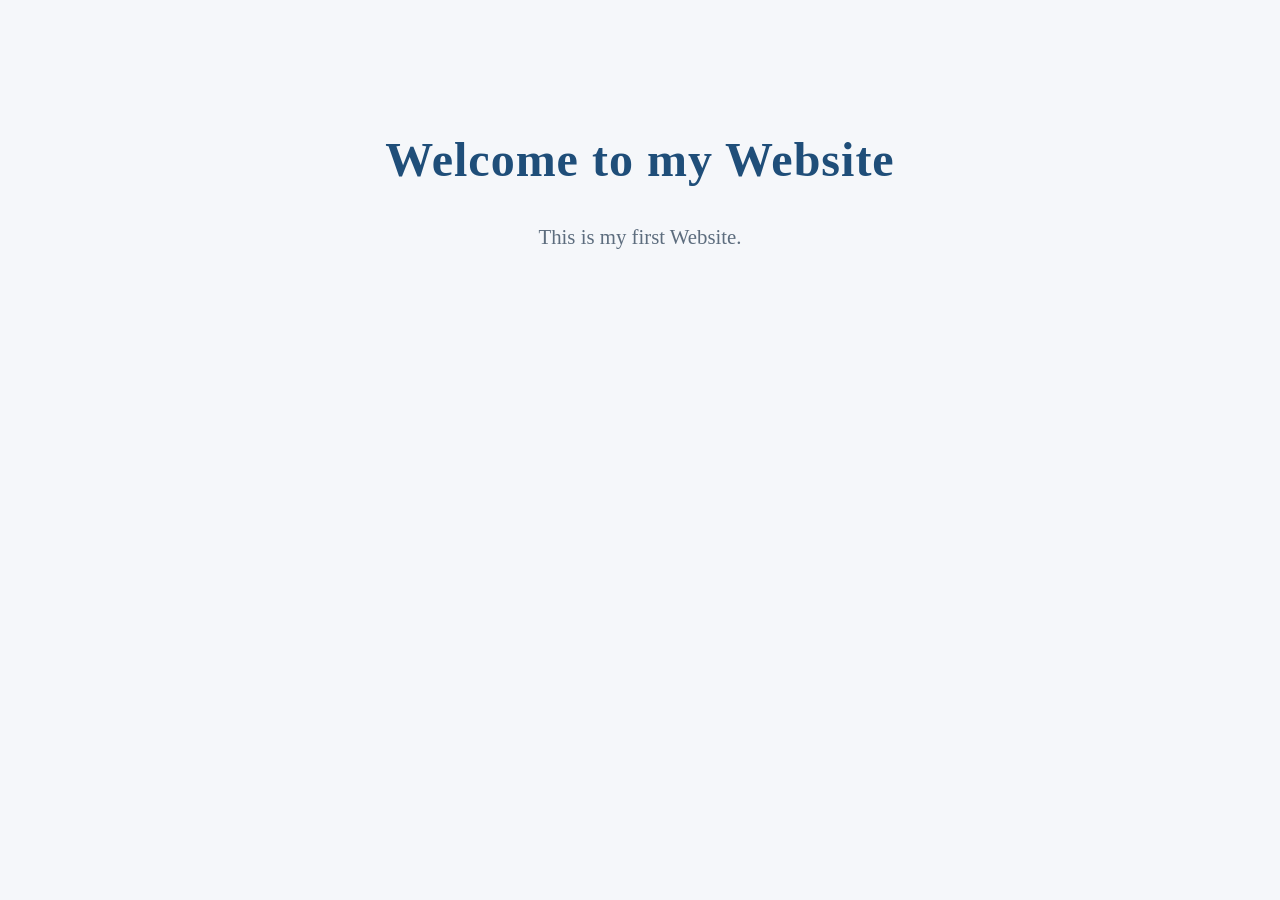
==== index.html @ 10035255 "First commit" ====
<!DOCTYPE html>
<html>
<head>
    <title>My First GitHub Pages Website</title>
    <link rel="stylesheet" href="style.css">
</head>

<body>

    <h1>Welcome to my Website</h1>

    <p>This is my first Website.</p>

</body>
</html>
---- style.css ----
body{
    font-family: "Times New Roman", serif;
    background: #f5f7fa;
    color: #2c3e50;
    text-align: center;
    margin: 0;
    padding-top: 100px;
}

h1{
    color: #1f4e79;
    font-size: 3rem;
    letter-spacing: 1px;
}

p{
    color:#5d6d7e;
    font-size: 1.3rem;
    line-height: 1.7;
}
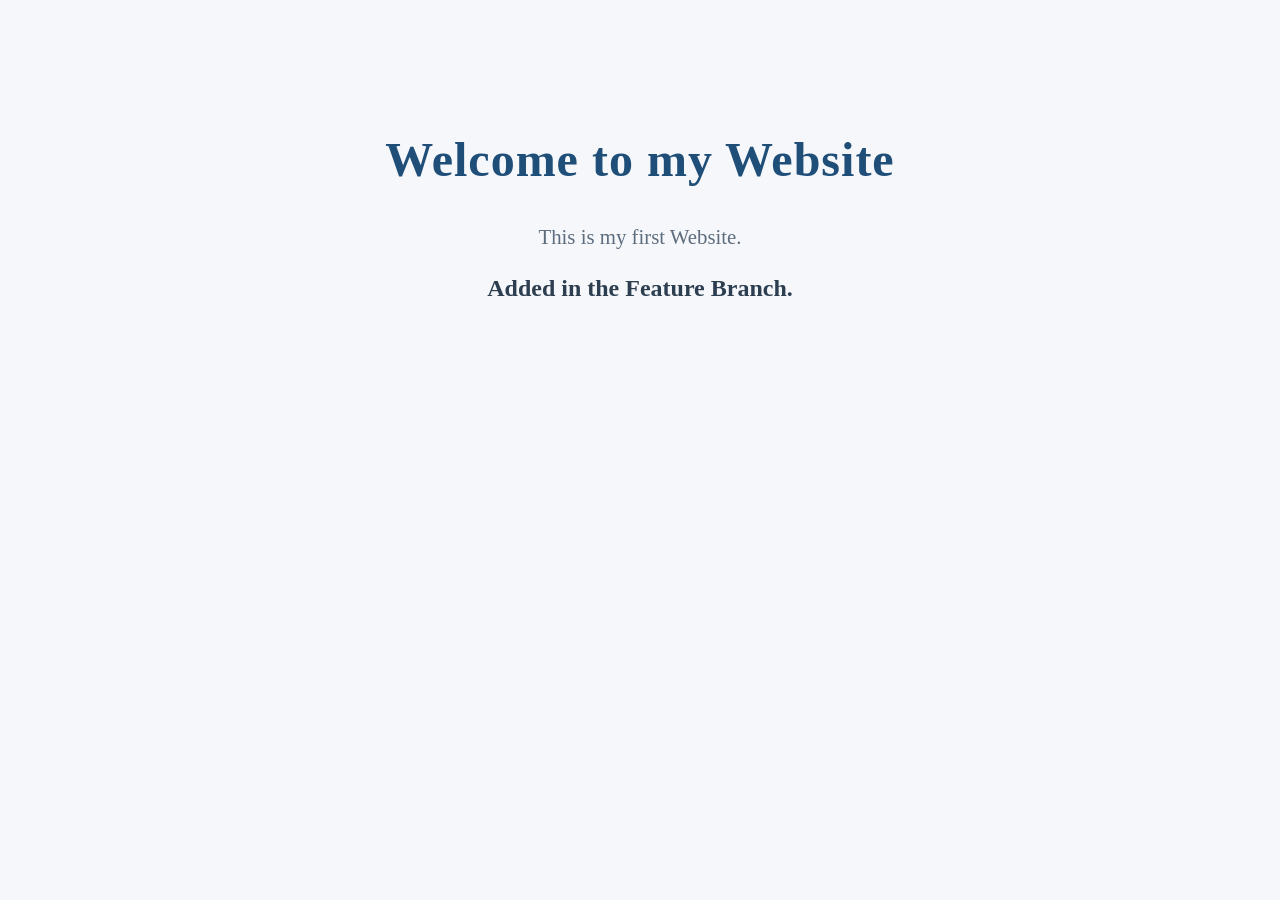
==== commit 7864c236: "Updated homepage in feature branch" ====
--- a/index.html
+++ b/index.html
@@ -8,8 +8,10 @@
 <body>
 
     <h1>Welcome to my Website</h1>
-
+    
     <p>This is my first Website.</p>
+    
+    <h2> Added in the Feature Branch.</h2>
 
 </body>
 </html>
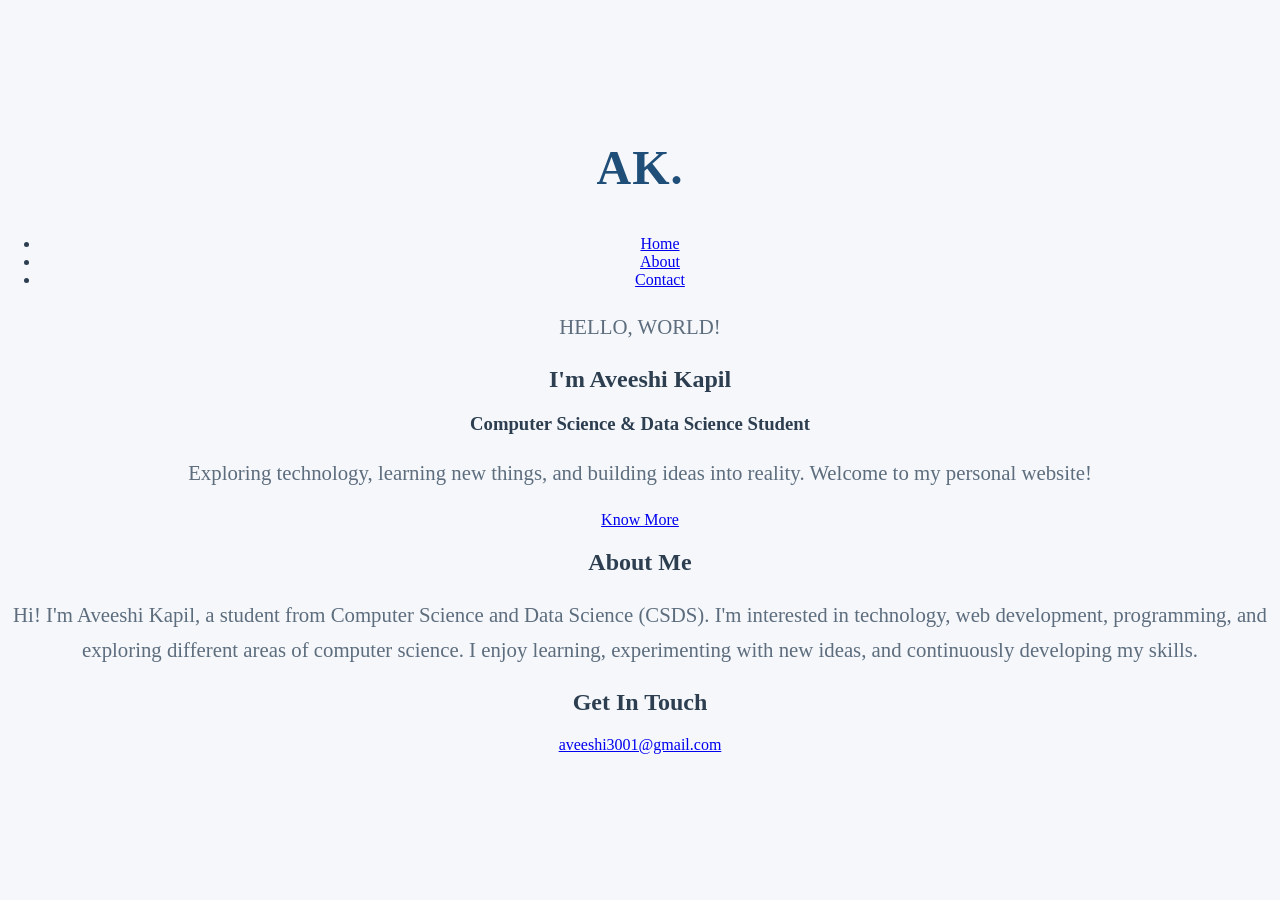
==== commit d84b71d0: "Update index.html" ====
--- a/index.html
+++ b/index.html
@@ -1,17 +1,72 @@
 <!DOCTYPE html>
-<html>
+<html lang="en">
 <head>
-    <title>My First GitHub Pages Website</title>
+    <meta charset="UTF-8">
+    <meta name="viewport" content="width=device-width, initial-scale=1.0">
+
+    <title>Aveeshi Kapil | Personal Website</title>
+
     <link rel="stylesheet" href="style.css">
 </head>
 
 <body>
 
-    <h1>Welcome to my Website</h1>
-    
-    <p>This is my first Website.</p>
-    
-    <h2> Added in the Feature Branch.</h2>
+    <header>
+        <nav class="navbar">
+            <h1 class="logo">AK.</h1>
 
+            <ul class="nav-links">
+                <li><a href="#home">Home</a></li>
+                <li><a href="#about">About</a></li>
+                <li><a href="#contact">Contact</a></li>
+            </ul>
+        </nav>
+    </header>
+    <main>
+        <section id="home" class="hero">
+
+            <p class="intro">HELLO, WORLD!</p>
+
+            <h2>I'm <span>Aveeshi Kapil</span></h2>
+
+            <h3>Computer Science & Data Science Student</h3>
+
+            <p class="description">
+                Exploring technology, learning new things,
+                and building ideas into reality.
+                Welcome to my personal website!
+            </p>
+
+            <a href="#about" class="button">Know More</a>
+
+        </section>
+        <section id="about" class="about">
+
+            <h2>About Me</h2>
+
+            <p>
+                Hi! I'm Aveeshi Kapil, a student from
+                Computer Science and Data Science (CSDS).
+
+                I'm interested in technology, web development,
+                programming, and exploring different areas
+                of computer science.
+
+                I enjoy learning, experimenting with new ideas,
+                and continuously developing my skills.
+            </p>
+
+        </section>
+
+        <section id="contact" class="contact">
+
+            <h2>Get In Touch</h2>
+
+            <a href="mailto:aveeshi3001@gmail.com">
+                aveeshi3001@gmail.com
+            </a>
+
+        </section>
+    </main>
 </body>
-</html>+</html>
